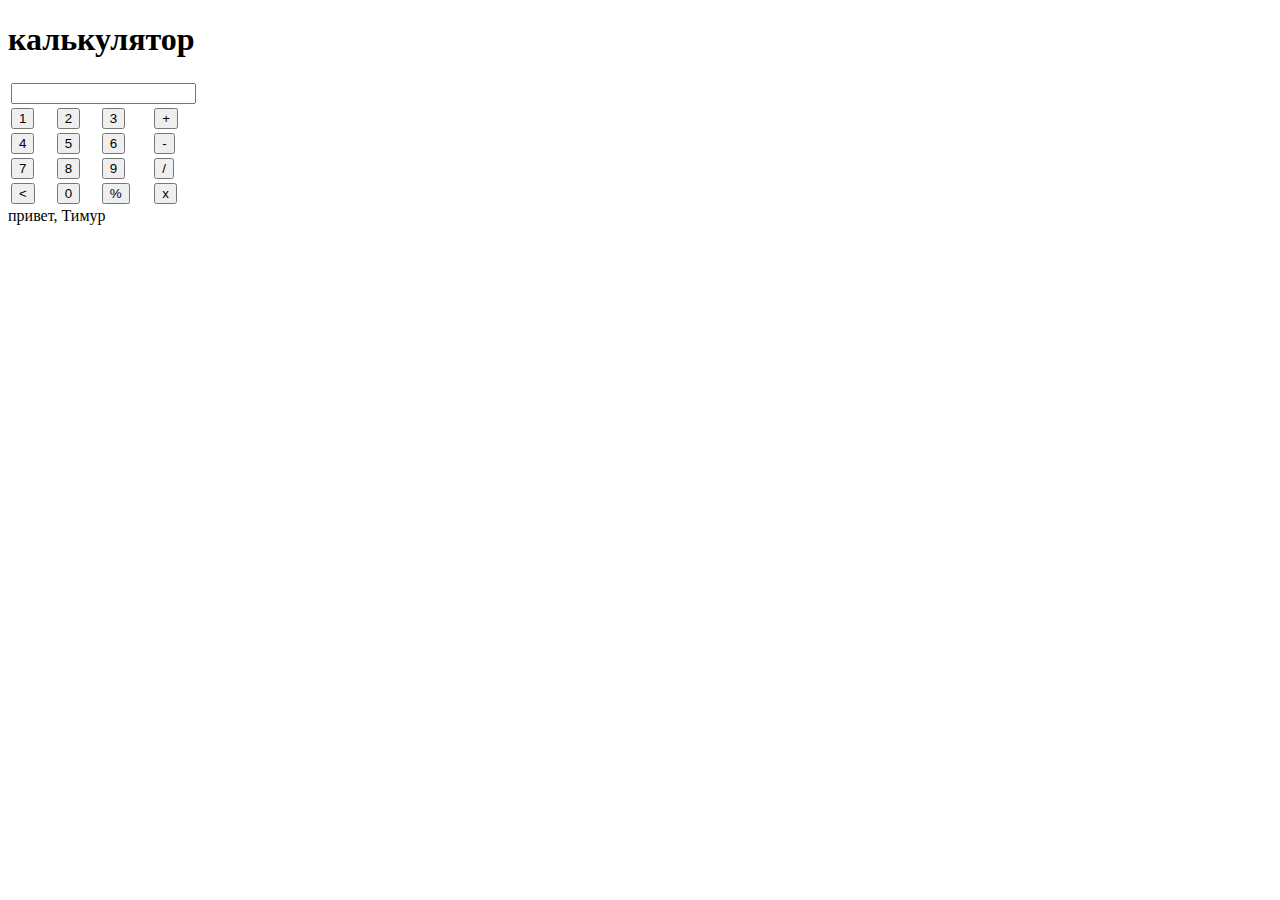
==== about.html @ 20107a6c "Добавил страницу калькулятора.нарисовали все кнопки" ====
<!DOCTYPE html>
<html lang="ru">
<head>
    <meta charset="UTF-8">
    <meta content="text/html">
    <meta name="description"
          content="Досье на меня">
    <meta name="keywords"
          content="лучший калькулятор в СНГ">
    <title>
        лучший калькулятор в СНГ
    </title>
    <script
            type="text/javascript"
            src="main.js"
    >
    </script>
    <link rel="stylesheet" href="main.css">
</head>
<body>
<h1>
    калькулятор
</h1>
<table>
    <thead>
    <tr>
        <td colspan="4">
            <input type="text" id="num-input" title="полное ">
        </td>
    </tr>
    </thead>
    <tbody>
    <tr>
        <td><button class="operation-button">1</button></td>
        <td><button class="num-button">2</button></td>
        <td><button class="num-button">3</button></td>
        <td><button class="operation-button">+</button></td>

    </tr>

    <tr>
        <td><button class="num-button">4</button></td>
        <td><button class="num-button">5</button></td>
        <td><button class="num-button">6</button></td>
        <td><button class="operation-button">-</button></td>
    </tr>
    <tr>
        <td><button class="num-button">7</button></td>
        <td><button class="num-button">8</button></td>
        <td><button class="num-button">9</button></td>
        <td><button class="operation-button">/</button></td>
    </tr>
    <tr>
        <td><button class="num-button"><</button></td>
        <td><button class="num-button">0</button></td>
        <td><button class="num-button">%</button></td>
        <td><button class="operation-button">x</button></td>
    </tr>

</table>
привет, Тимур
</body>
</html>
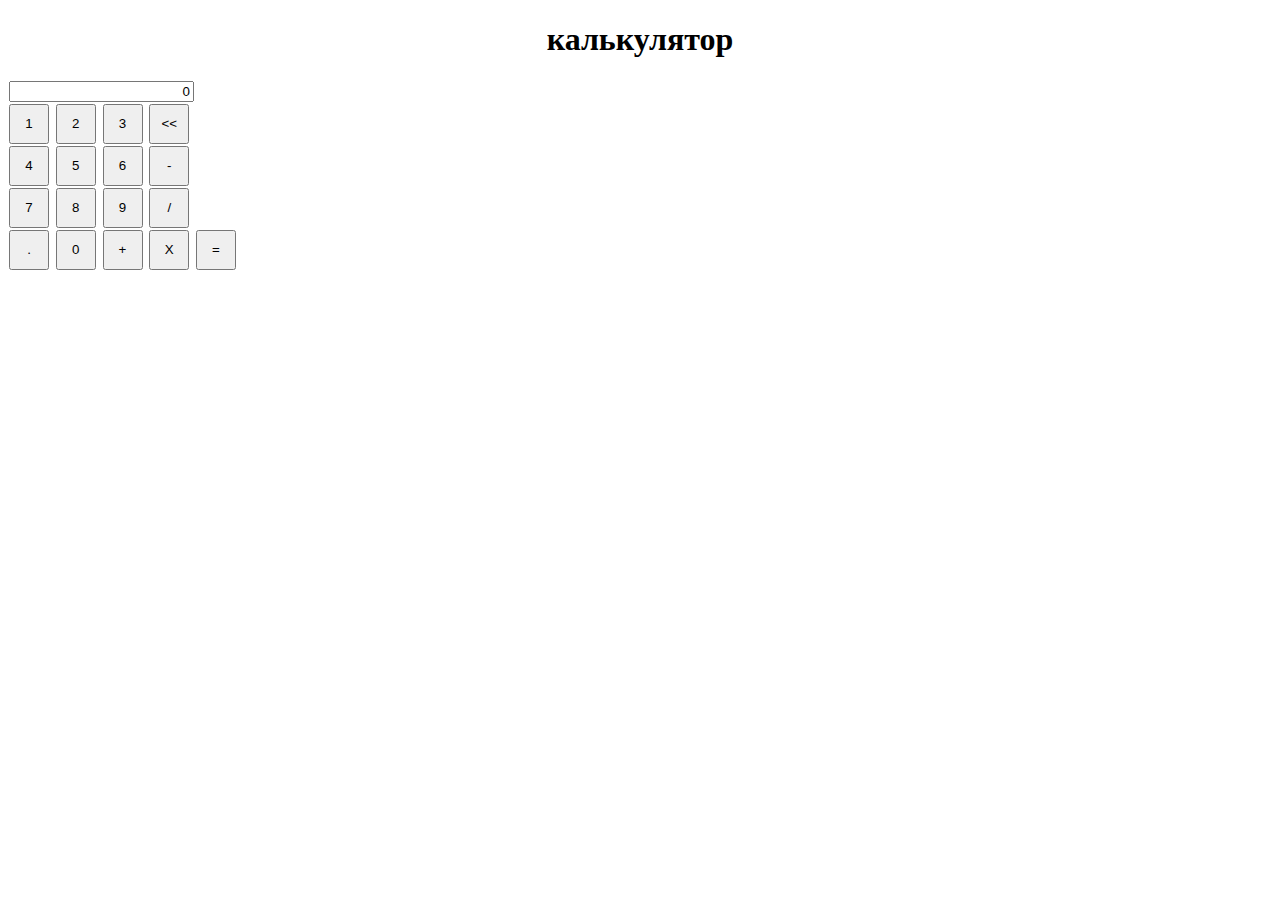
==== commit 28e81db1: "добавили логики в набор цифр" ====
--- a/about.html
+++ b/about.html
@@ -10,11 +10,6 @@
     <title>
         лучший калькулятор в СНГ
     </title>
-    <script
-            type="text/javascript"
-            src="main.js"
-    >
-    </script>
     <link rel="stylesheet" href="main.css">
 </head>
 <body>
@@ -25,40 +20,45 @@
     <thead>
     <tr>
         <td colspan="4">
-            <input type="text" id="num-input" title="полное ">
+            <input type="text" id="num-input" title="полное " value="0">
         </td>
     </tr>
     </thead>
     <tbody>
     <tr>
-        <td><button class="operation-button">1</button></td>
-        <td><button class="num-button">2</button></td>
-        <td><button class="num-button">3</button></td>
-        <td><button class="operation-button">+</button></td>
+        <td><button class="num-button" id="num1">1</button></td>
+        <td><button class="num-button" id="num2">2</button></td>
+        <td><button class="num-button" id="num3">3</button></td>
+        <td><button class="num-button" id="backspace-Button"><<</button></td>
 
     </tr>
 
     <tr>
-        <td><button class="num-button">4</button></td>
-        <td><button class="num-button">5</button></td>
-        <td><button class="num-button">6</button></td>
-        <td><button class="operation-button">-</button></td>
+        <td><button class="num-button" id="num4">4</button></td>
+        <td><button class="num-button" id="num5">5</button></td>
+        <td><button class="num-button" id="num6">6</button></td>
+        <td><button class="num-button" id="minus-Button">-</button></td>
     </tr>
     <tr>
-        <td><button class="num-button">7</button></td>
-        <td><button class="num-button">8</button></td>
-        <td><button class="num-button">9</button></td>
-        <td><button class="operation-button">/</button></td>
+        <td><button class="num-button" id="num7">7</button></td>
+        <td><button class="num-button" id="num8">8</button></td>
+        <td><button class="num-button" id="num9">9</button></td>
+        <td><button class="num-button" id="delete-Button">/</button></td>
     </tr>
     <tr>
-        <td><button class="num-button"><</button></td>
-        <td><button class="num-button">0</button></td>
-        <td><button class="num-button">%</button></td>
-        <td><button class="operation-button">x</button></td>
+        <td><button class="num-button" id="num.">.</button></td>
+        <td><button class="num-button" id="num0">0</button></td>
+        <td><button class="num-button" id="pulse-Button">+</button></td>
+        <td><button class="num-button" id="numX">X</button></td>
+        <td><button class="num-button" id="tex-Button">=</button></td>
     </tr>
 
 </table>
-привет, Тимур
+<script
+        type="text/javascript"
+        src="main.js"
+>
+</script>
 </body>
 </html>
 
--- a/main.css
+++ b/main.css
@@ -0,0 +1,21 @@
+h1 {
+    text-align: center;
+
+}
+
+
+
+table { border-collapse: collapse;
+
+}
+button{ height: 40px;
+    width: 40px;
+
+}
+
+
+
+input{text-align: right;
+with:100% ;
+}
+
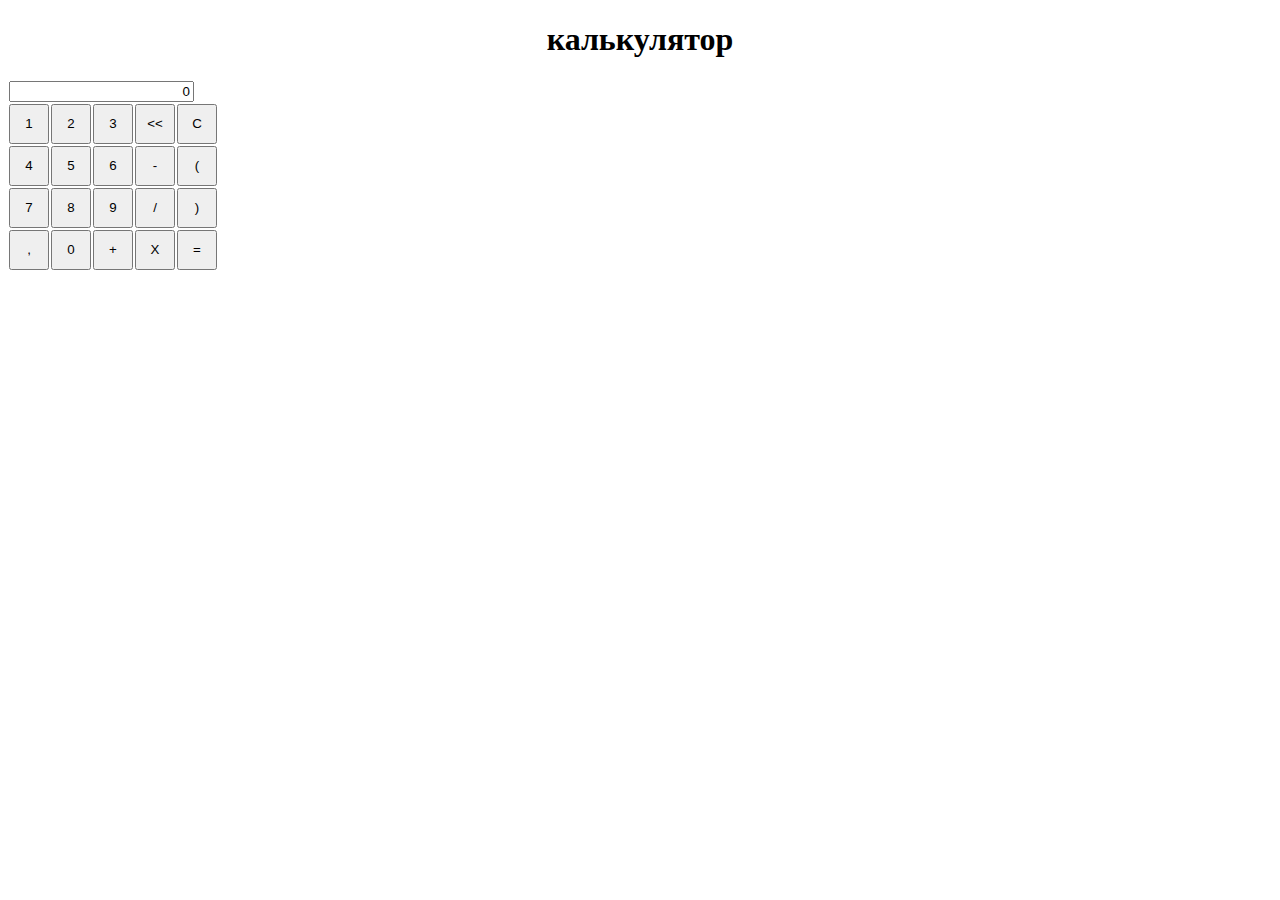
==== commit 5d7770d1: "добавили логики в набор цифр" ====
--- a/about.html
+++ b/about.html
@@ -19,7 +19,7 @@
 <table>
     <thead>
     <tr>
-        <td colspan="4">
+        <td colspan="5">
             <input type="text" id="num-input" title="полное " value="0">
         </td>
     </tr>
@@ -30,7 +30,7 @@
         <td><button class="num-button" id="num2">2</button></td>
         <td><button class="num-button" id="num3">3</button></td>
         <td><button class="num-button" id="backspace-Button"><<</button></td>
-
+        <td><button class="num-button" id="back-Button">C</button></td>
     </tr>
 
     <tr>
@@ -38,17 +38,19 @@
         <td><button class="num-button" id="num5">5</button></td>
         <td><button class="num-button" id="num6">6</button></td>
         <td><button class="num-button" id="minus-Button">-</button></td>
+        <td><button class="num-button" id="percent-Button">(</button></td>
     </tr>
     <tr>
         <td><button class="num-button" id="num7">7</button></td>
         <td><button class="num-button" id="num8">8</button></td>
         <td><button class="num-button" id="num9">9</button></td>
         <td><button class="num-button" id="delete-Button">/</button></td>
+        <td><button class="num-button" id="bracket-Button">)</button></td>
     </tr>
     <tr>
-        <td><button class="num-button" id="num.">.</button></td>
+        <td><button class="num-button" id="dot-Button">,</button></td>
         <td><button class="num-button" id="num0">0</button></td>
-        <td><button class="num-button" id="pulse-Button">+</button></td>
+        <td><button class="operation-button" id="pulse-Button">+</button></td>
         <td><button class="num-button" id="numX">X</button></td>
         <td><button class="num-button" id="tex-Button">=</button></td>
     </tr>
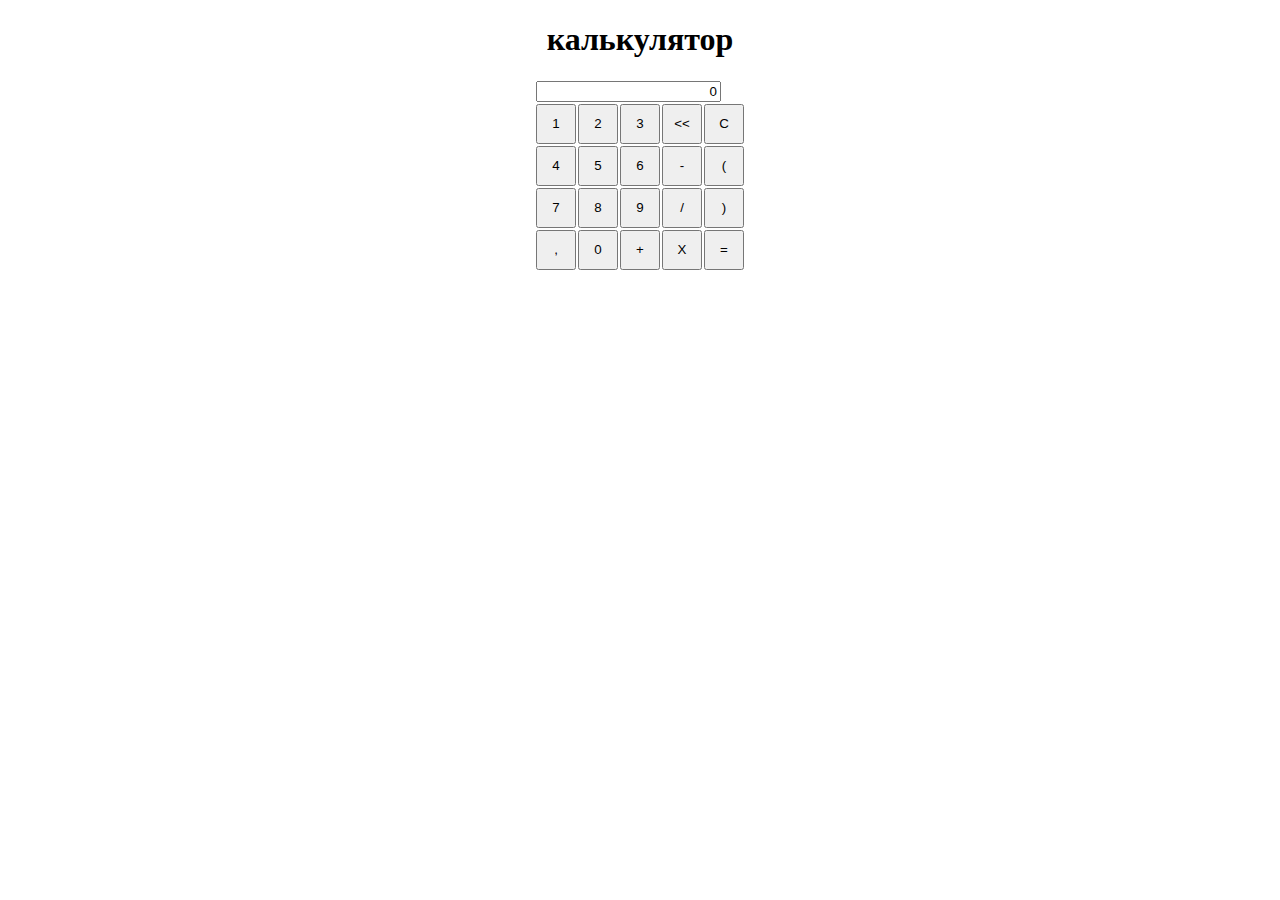
==== commit 90841fce: "добавили логики в набор цифр" ====
--- a/about.html
+++ b/about.html
@@ -37,22 +37,22 @@
         <td><button class="num-button" id="num4">4</button></td>
         <td><button class="num-button" id="num5">5</button></td>
         <td><button class="num-button" id="num6">6</button></td>
-        <td><button class="num-button" id="minus-Button">-</button></td>
+        <td><button class="operation-button" id="minus-Button">-</button></td>
         <td><button class="num-button" id="percent-Button">(</button></td>
     </tr>
     <tr>
         <td><button class="num-button" id="num7">7</button></td>
         <td><button class="num-button" id="num8">8</button></td>
         <td><button class="num-button" id="num9">9</button></td>
-        <td><button class="num-button" id="delete-Button">/</button></td>
+        <td><button class="operation-button" id="delete-Button">/</button></td>
         <td><button class="num-button" id="bracket-Button">)</button></td>
     </tr>
     <tr>
         <td><button class="num-button" id="dot-Button">,</button></td>
         <td><button class="num-button" id="num0">0</button></td>
         <td><button class="operation-button" id="pulse-Button">+</button></td>
-        <td><button class="num-button" id="numX">X</button></td>
-        <td><button class="num-button" id="tex-Button">=</button></td>
+        <td><button class="operation-button" id="multiply-Button">X</button></td>
+        <td><button class="operation-button" id="tex-Button">=</button></td>
     </tr>
 
 </table>
--- a/main.css
+++ b/main.css
@@ -1,21 +1,21 @@
-h1 {
-    text-align: center;
+H1 {
+    TEXT-ALIGN: CENTER;
 
 }
 
-
-
-table { border-collapse: collapse;
-
-}
-button{ height: 40px;
-    width: 40px;
-
+TABLE {
+    BORDER-COLLAPSE: COLLAPSE;
 }
 
-
-
-input{text-align: right;
-with:100% ;
+BUTTON {
+    HEIGHT: 40PX;
+    WIDTH: 40PX;
 }
 
+INPUT {
+    TEXT-ALIGN: RIGHT;
+}
+
+TABLE {
+    MARGIN: AUTO;
+}
